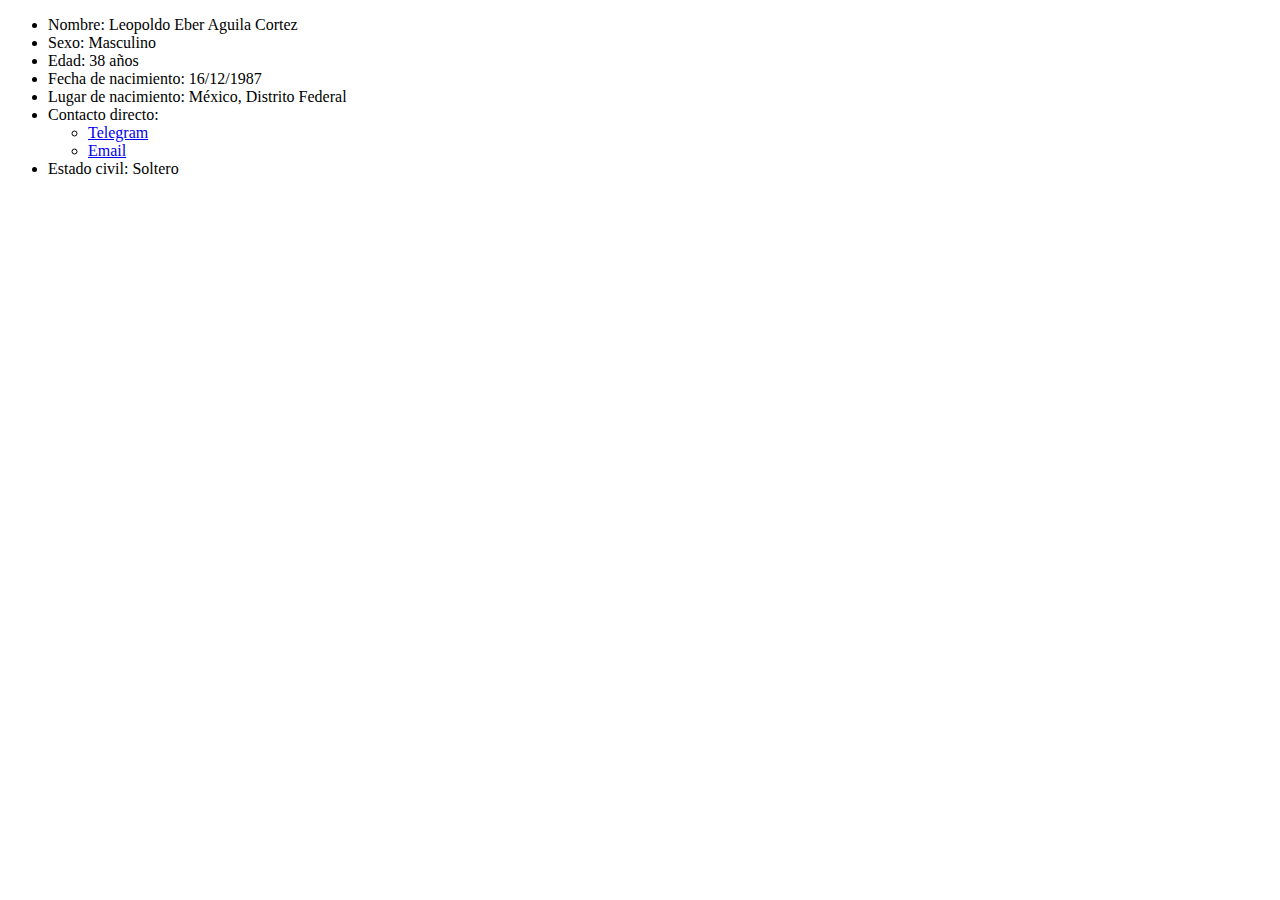
==== personal.html @ a0a1864c "Ahora sí con un poquito de orden" ====
<!DOCTYPE html>
<html>
    <head>
        <meta charset="UTF-8">
    </head>
    
    <body>
        <script type="text/javascript">
            document.addEventListener("DOMContentLoaded",actAge);
            
            function actAge() {
                var hoy = new Date();
                var actYear = hoy.getFullYear();
                var actMes = hoy.getMonth();
                var actDia = hoy.getDate();
                var age = actYear - 1987;
    
                if(actMes < 11){
                    age--;
                } else if((actMes == 11) && (actDia < 16)){
                    age--;
                }
                
                console.log(age);
                document.getElementById("edad").innerHTML = age;
            }
        </script>
        
        <div>
            <ul>
                <li>Nombre: Leopoldo Eber Aguila Cortez</li>
                <li>Sexo: Masculino</li>
                <li>Edad: <span id="edad"></span> años</li>
                <li>Fecha de nacimiento: 16/12/1987</li>
                <li>Lugar de nacimiento: México, Distrito Federal</li>
                <li>Contacto directo:</li>
                <ul>
                    <li><a href="https://t.me/Leober12">Telegram</a></li>
                    <li><a href="mailto:laguilaco@gmail.com">Email</a></li>
                </ul>
                <li>Estado civil: Soltero</li>
            </ul>
        </div>
    </body>
</html>
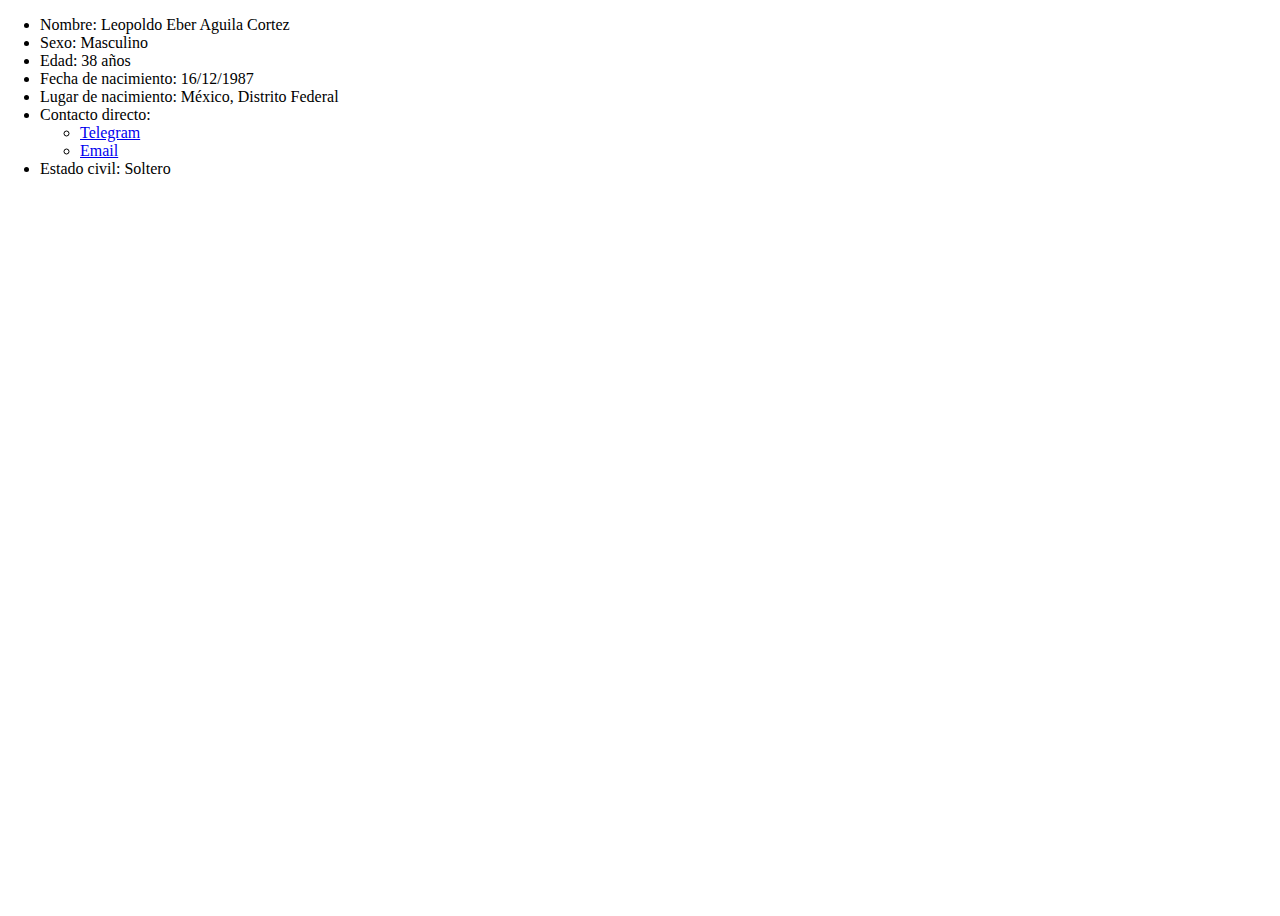
==== commit da64bb5f: "Esqueleto de Index" ====
--- a/personal.html
+++ b/personal.html
@@ -2,6 +2,9 @@
 <html>
     <head>
         <meta charset="UTF-8">
+        <script src="https://code.jquery.com/jquery-3.3.1.js"></script>
+        <link rel="stylesheet" type="text/css" href="Estilo/estGral.css">
+        <script src="Scripts/indIFram.js"></script>
     </head>
     
     <body>
--- a/Estilo/estGral.css
+++ b/Estilo/estGral.css
@@ -0,0 +1,7 @@
+html, body {
+    border: none;
+    margin: 0;
+    padding: 0;
+    width: 100%;
+    height: 100%;
+}
